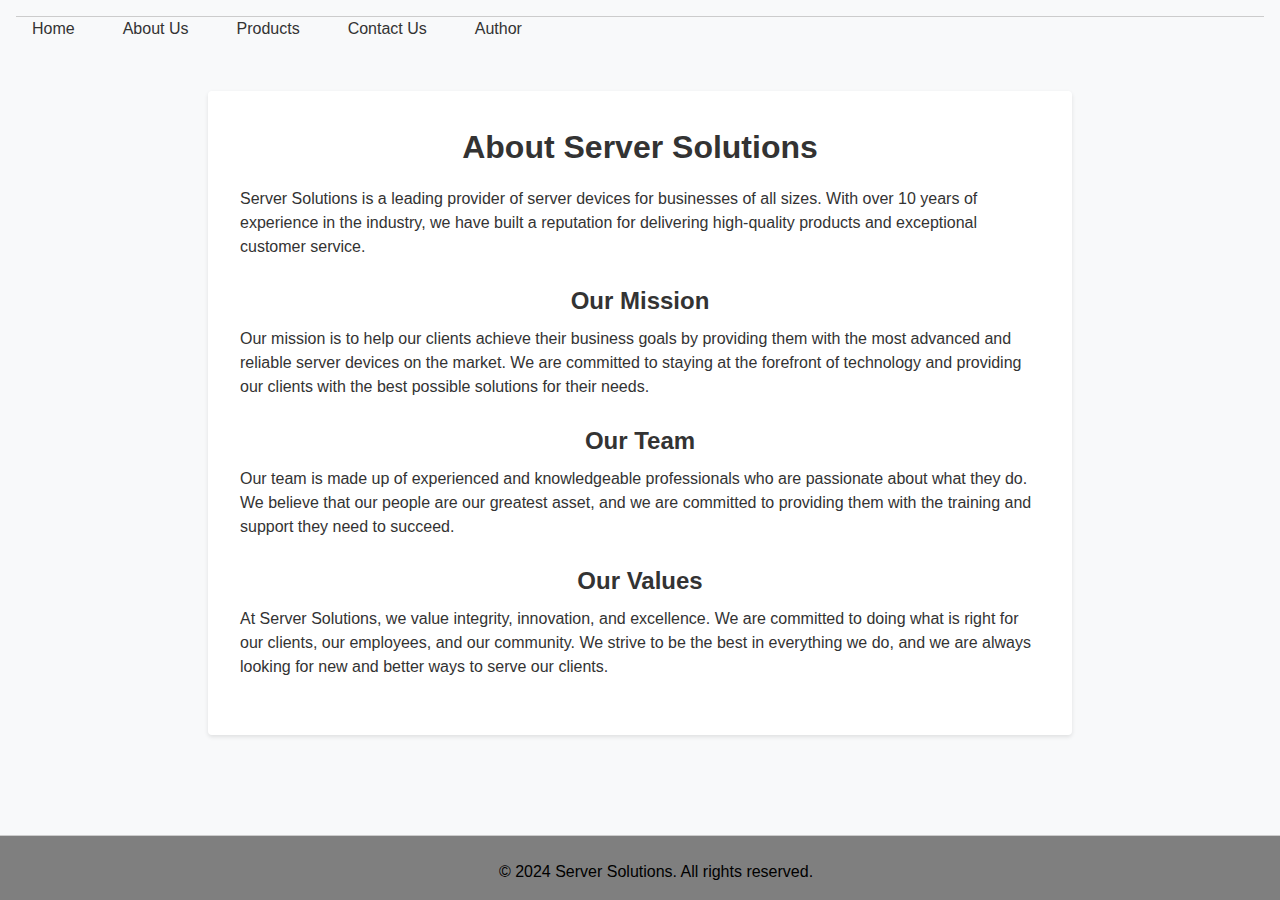
==== about.html @ 0743b71e "Add files via upload" ====
<!DOCTYPE html>
<html lang="en">
<head>
    <meta charset="UTF-8">
    <meta name="viewport" content="width=device-width, initial-scale=1.0">
    <title>Server Solutions - About Us</title>
    <link rel="stylesheet" href="styles/styles_about.css">
</head>
<body>
    <header>
        <nav>
            <ul>
                <li><a href="index.html">Home</a></li>
                <li><a href="about.html" class="active">About Us</a></li>
                <li><a href="products.html">Products</a></li>
                <li><a href="contact.html">Contact Us</a></li>
                <li><a href="author.html">Author</a></li>

            </ul>
        </nav>
    </header>
    <main>
        <h1>About Server Solutions</h1>
        <p>Server Solutions is a leading provider of server devices for businesses of all sizes. With over 10 years of experience in the industry, we have built a reputation for delivering high-quality products and exceptional customer service.</p>
        <h2>Our Mission</h2>
        <p>Our mission is to help our clients achieve their business goals by providing them with the most advanced and reliable server devices on the market. We are committed to staying at the forefront of technology and providing our clients with the best possible solutions for their needs.</p>
        <h2>Our Team</h2>
        <p>Our team is made up of experienced and knowledgeable professionals who are passionate about what they do. We believe that our people are our greatest asset, and we are committed to providing them with the training and support they need to succeed.</p>
        <h2>Our Values</h2>
        <p>At Server Solutions, we value integrity, innovation, and excellence. We are committed to doing what is right for our clients, our employees, and our community. We strive to be the best in everything we do, and we are always looking for new and better ways to serve our clients.</p>
    </main>
    <footer>
        <p>&copy; 2024 Server Solutions. All rights reserved.</p>
    </footer>
</body>
</html>
---- styles/styles_about.css ----
/* Reset default styles */
body, h1, h2, h3, h4, h5, h6, p, ul, li, a {
    margin: 0;
    padding: 0;
    box-sizing: border-box;
}

/* Set font family and size */
body {
    font-family: 'Roboto', sans-serif;
    font-size: 16px;
    line-height: 1.5;
    color: #333;
}

/* Style header */
header {
    background-color: #f8f9fa;
    padding: 1rem;
}

header nav::before {
    content: "";
    display: block;
    height: 1px;
    background-color: #ccc;
    transition: transform 0.3s ease;
}

header nav:hover::before {
    transform: scaleX(0);
}

header nav ul {
    display: flex;
    list-style: none;
}

header nav ul li {
    margin-right: 1rem;
    position: relative;
}

header nav ul li::after {
    content: "";
    display: block;
    height: 2px;
    background-color: #333;
    transform: scaleX(0);
    transition: transform 0.3s ease;
}

header nav ul li:hover::after {
    transform: scaleX(1);
}

header nav a {
    color: #333;
    text-decoration: none;
    padding: 0.5rem 1rem;
    position: relative;
}

header nav a::before {
    content: "";
    display: block;
    height: 100%;
    position: absolute;
    top: 0;
    left: 0;
    width: 100%;
    background-color: #333;
    opacity: 0;
    transform: translateY(2px);
    transition: all 0.3s ease;
}

header nav a:hover::before {
    opacity: 0.4;
    transform: translateY(0);
}

  /* Style main section */
  main {
    padding: 2rem;
    background-color: #fff;
    border-radius: 4px;
    box-shadow: 0 2px 4px rgba(0, 0, 0, 0.1);
    margin: 2rem auto;
    max-width: 800px;
  }
  
  main h1 {
    font-size: 2rem;
    margin-bottom: 1rem;
    text-align: center;
  }
  
  main p {
    margin-bottom: 1.5rem;
  }
  
  main h2 {
    font-size: 1.5rem;
    margin-bottom: 0.5rem;
    text-align: center;
  }
  
  main ul {
    list-style: none;
    padding-left: 0;
  }
  
  main ul li {
    margin-bottom: 0.5rem;
  }
  
  /* Style footer */
  footer {
  border-top: 1px solid #ccc;
  background-color: #7f7f7f;
  color: #000000;
  text-align: center;
  padding: 1rem;
  bottom: 0;
  position: fixed;
  width: 100%;
}

  
  footer p {
    margin-top: 0.5rem;
  }
  
  
  /* Additional CSS for better appearance */
  body {
    background-color: #f8f9fa;
  }
  
  header {
    border-bottom: 1px
  }
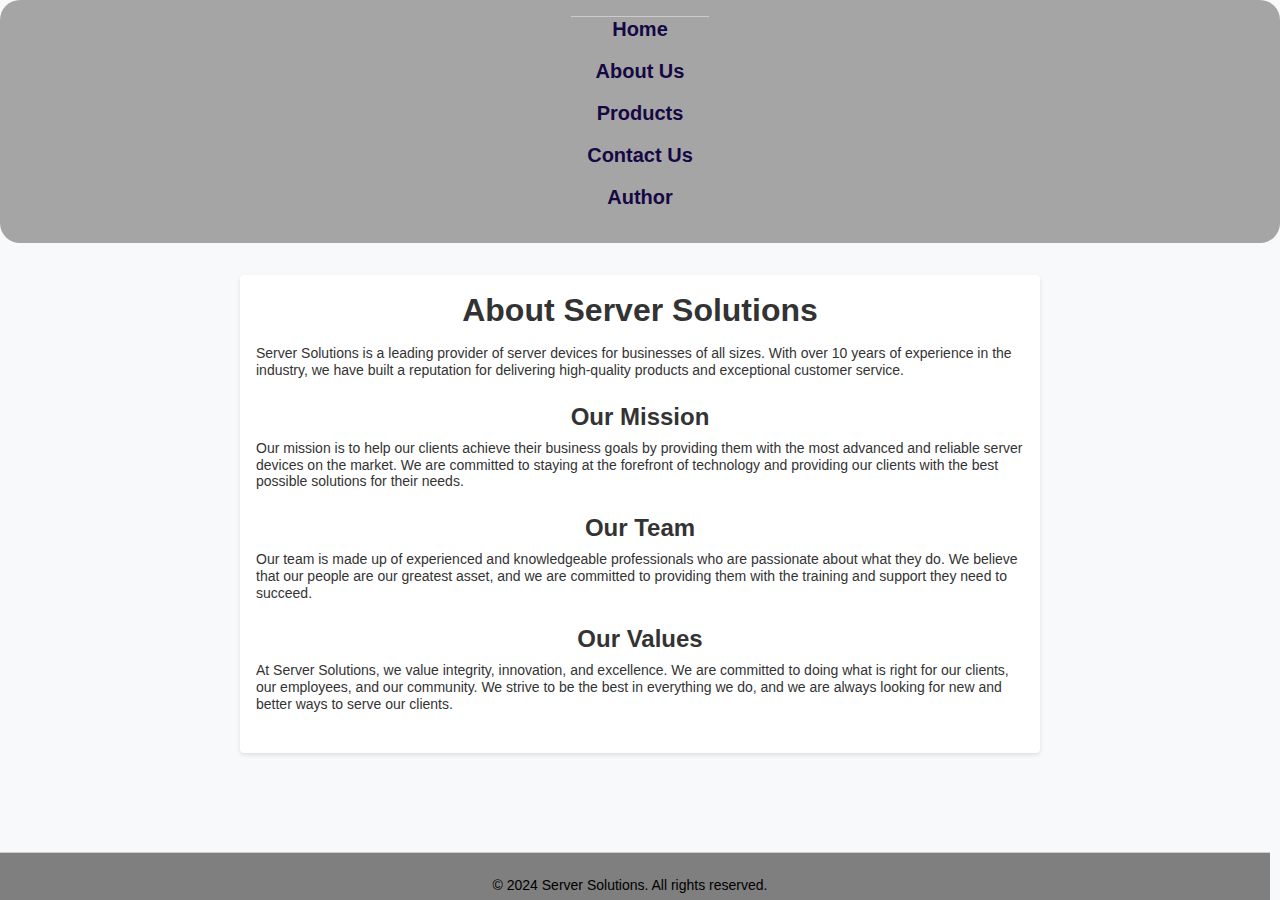
==== commit e181205d: "Add files via upload" ====
--- a/about.html
+++ b/about.html
@@ -4,6 +4,7 @@
     <meta charset="UTF-8">
     <meta name="viewport" content="width=device-width, initial-scale=1.0">
     <title>Server Solutions - About Us</title>
+    <link rel="shortcut icon" href="favicon.jpg" />
     <link rel="stylesheet" href="styles/styles_about.css">
 </head>
 <body>
--- a/styles/styles_about.css
+++ b/styles/styles_about.css
@@ -1,10 +1,18 @@
 /* Reset default styles */
-body, h1, h2, h3, h4, h5, h6, p, ul, li, a {
+* {
     margin: 0;
     padding: 0;
     box-sizing: border-box;
 }
-
+/* Define CSS variables */
+:root {
+  --font-family: 'Roboto', sans-serif;
+  --font-size: 16px;
+  --line-height: 1.5;
+  --color-text: #333;
+  --color-bg: #f8f9fa;
+  --padding: 1rem;
+}
 /* Set font family and size */
 body {
     font-family: 'Roboto', sans-serif;
@@ -15,71 +23,76 @@
 
 /* Style header */
 header {
-    background-color: #f8f9fa;
-    padding: 1rem;
+  background-color: #a5a5a5;
+  padding: 1rem;
+  display: flex;
+  justify-content: center;
+  align-items: center;
+  border-radius: 20px;
 }
 
-header nav::before {
-    content: "";
-    display: block;
-    height: 1px;
-    background-color: #ccc;
-    transition: transform 0.3s ease;
+header nav:before {
+  content: "";
+  display: block;
+  height: 1px;
+  background-color: #ccc;
+  transition: transform 0.3s ease;
 }
 
-header nav:hover::before {
-    transform: scaleX(0);
+header nav:hover:before {
+  transform: scaleX(0);
 }
 
 header nav ul {
-    display: flex;
-    list-style: none;
+  display: flex;
+  list-style: none;
 }
 
 header nav ul li {
-    margin-right: 1rem;
-    position: relative;
+  margin-right: 1rem;
+  position: relative;
 }
 
 header nav ul li::after {
-    content: "";
-    display: block;
-    height: 2px;
-    background-color: #333;
-    transform: scaleX(0);
-    transition: transform 0.3s ease;
+  content: "";
+  display: block;
+  height: 2px;
+  background-color: #333;
+  transform: scaleX(0);
+  transition: transform 0.3s ease;
 }
 
 header nav ul li:hover::after {
-    transform: scaleX(1);
+  transform: scaleX(1);
 }
 
 header nav a {
-    color: #333;
-    text-decoration: none;
-    padding: 0.5rem 1rem;
-    position: relative;
+  color: #150844;
+  text-decoration: none;
+  padding: 0.5rem 1rem;
+  position: relative;
+  font-size: 20px;
+  font-weight: 700;
 }
 
 header nav a::before {
-    content: "";
-    display: block;
-    height: 100%;
-    position: absolute;
-    top: 0;
-    left: 0;
-    width: 100%;
-    background-color: #333;
-    opacity: 0;
-    transform: translateY(2px);
-    transition: all 0.3s ease;
+  content: "";
+  display: block;
+  height: 100%;
+  position: absolute;
+  top: 0;
+  left: 0;
+  width: 100%;
+  background-color: #333;
+  opacity: 0;
+  transform: translateY(2px);
+  transition: all 0.3s ease;
 }
 
 header nav a:hover::before {
-    opacity: 0.4;
-    transform: translateY(0);
+  opacity: 0.4;
+  transform: translateY(0);
 }
-
   /* Style main section */
   main {
     padding: 2rem;
@@ -125,6 +138,7 @@
   bottom: 0;
   position: fixed;
   width: 100%;
+  margin: -10px;
 }
 
   
@@ -140,4 +154,29 @@
   
   header {
     border-bottom: 1px
-  }+  }
+  @media only screen and (max-width: 1300px) {
+  body {
+    font-size: 14px;
+    line-height: 1.2;
+  }
+
+  header nav ul {
+    flex-direction: column;
+    align-items: center;
+  }
+
+  header nav ul li {
+    margin-right: 0;
+    margin-bottom: 1rem;
+  }
+
+  main {
+    padding: 1rem;
+  }
+
+  section {
+    padding-top: 1rem;
+    padding-bottom: 1rem;
+  }
+}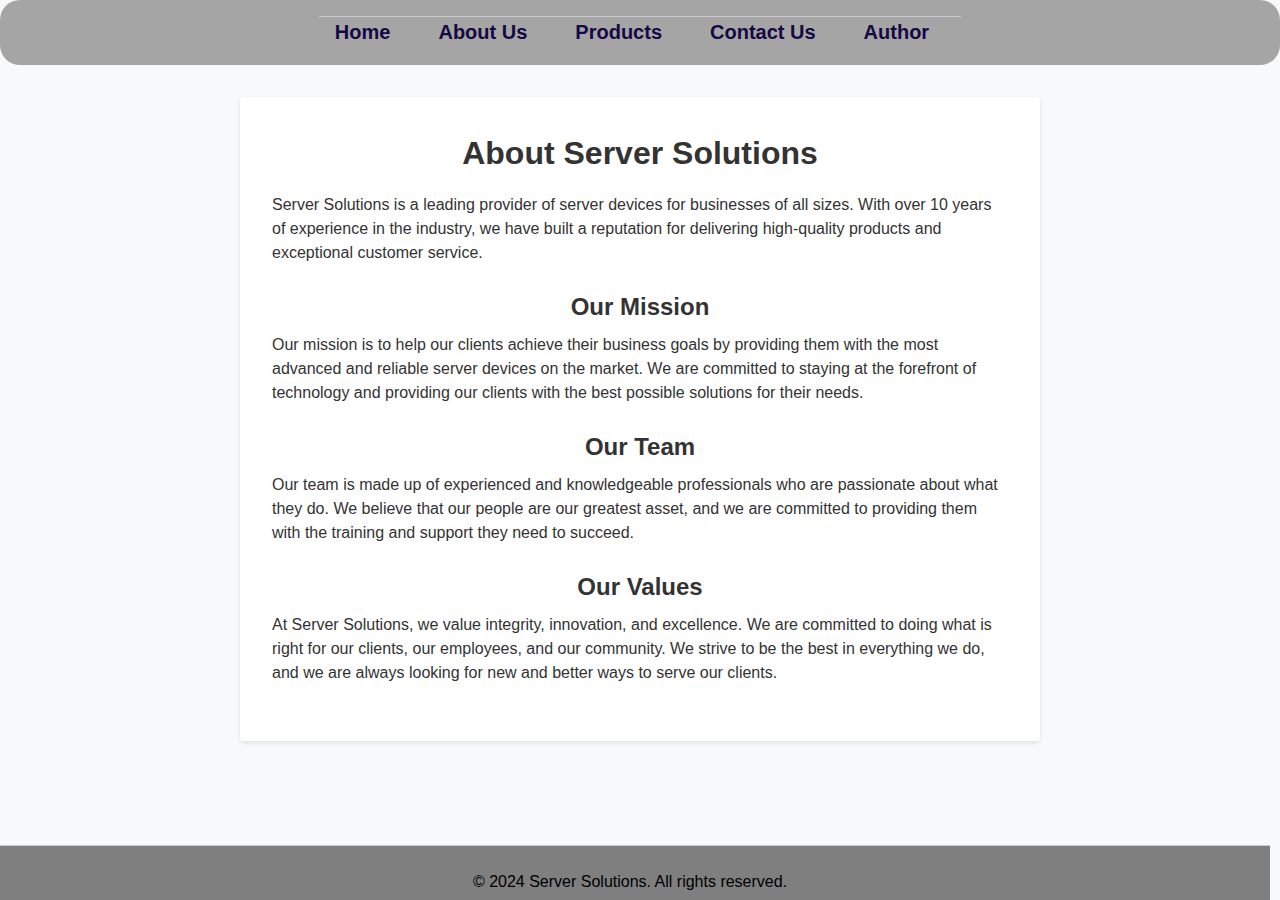
==== commit 2ec85415: "Add files via upload" ====
--- a/about.html
+++ b/about.html
@@ -4,7 +4,7 @@
     <meta charset="UTF-8">
     <meta name="viewport" content="width=device-width, initial-scale=1.0">
     <title>Server Solutions - About Us</title>
-    <link rel="shortcut icon" href="favicon.jpg" />
+    <link rel="shortcut icon" href="favicon.jpg" >
     <link rel="stylesheet" href="styles/styles_about.css">
 </head>
 <body>
--- a/styles/styles_about.css
+++ b/styles/styles_about.css
@@ -1,10 +1,10 @@
-/* Reset default styles */
+
 * {
     margin: 0;
     padding: 0;
     box-sizing: border-box;
 }
-/* Define CSS variables */
+
 :root {
   --font-family: 'Roboto', sans-serif;
   --font-size: 16px;
@@ -13,7 +13,7 @@
   --color-bg: #f8f9fa;
   --padding: 1rem;
 }
-/* Set font family and size */
+
 body {
     font-family: 'Roboto', sans-serif;
     font-size: 16px;
@@ -21,7 +21,7 @@
     color: #333;
 }
 
-/* Style header */
+
 header {
   background-color: #a5a5a5;
   padding: 1rem;
@@ -93,7 +93,7 @@
   opacity: 0.4;
   transform: translateY(0);
 }
-  /* Style main section */
+
   main {
     padding: 2rem;
     background-color: #fff;
@@ -128,7 +128,7 @@
     margin-bottom: 0.5rem;
   }
   
-  /* Style footer */
+  
   footer {
   border-top: 1px solid #ccc;
   background-color: #7f7f7f;
@@ -147,7 +147,7 @@
   }
   
   
-  /* Additional CSS for better appearance */
+
   body {
     background-color: #f8f9fa;
   }
@@ -155,7 +155,7 @@
   header {
     border-bottom: 1px
   }
-  @media only screen and (max-width: 1300px) {
+  @media only screen and (max-width: 1000px) {
   body {
     font-size: 14px;
     line-height: 1.2;
